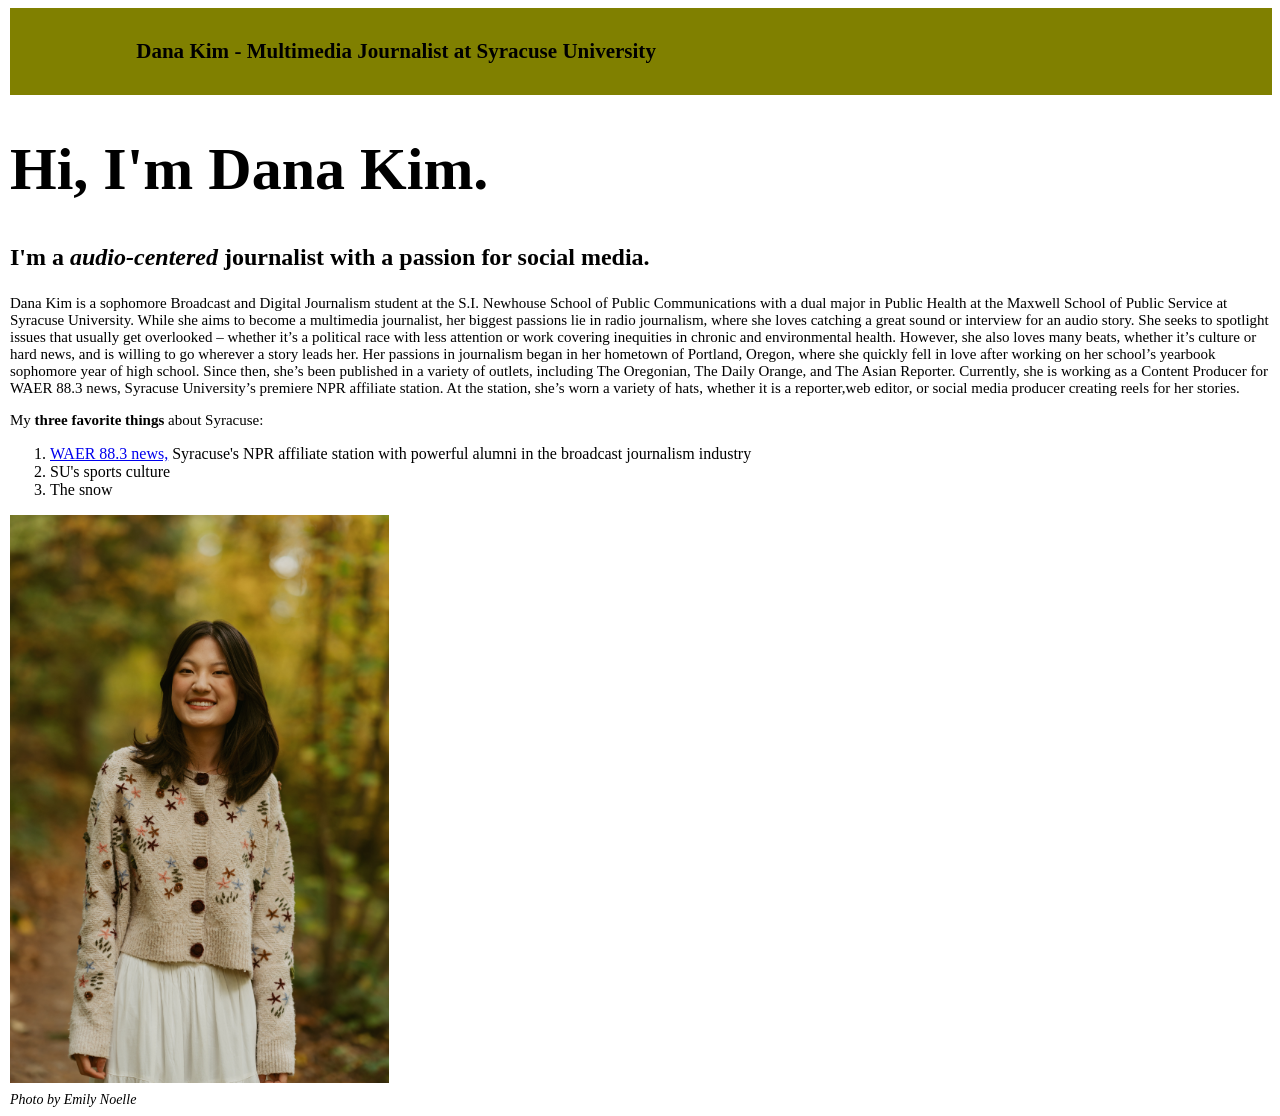
==== index.html @ ac1a91b0 "Add files via upload" ====
<!doctype html>
<html lang="en">
<link rel="stylesheet" href="stylesheet.css">
  <head>
    <meta charset="utf-8">

    <meta name="viewport" content="width=device-width, initial-scale=1">

    <title>Dana Lee Kim - JNL 221 - Portfolio </title>
  </head>
  <body>

    <div class="container">

      <div class="row">
        <header class="col bg-secondary text-white p-2 mb-4">
          <h3>Dana Kim - Multimedia Journalist at Syracuse University </h3>
        </header>

      </div>

      <div class="row">

        <div class="col-lg-7">

          <h1> Hi, I'm Dana Kim. </h1>

          <h2> I'm a <em> audio-centered </em>journalist with a passion for social media. </h2>

          <p> Dana Kim is a sophomore Broadcast and Digital Journalism student at the S.I. Newhouse School of Public Communications with a dual major in Public Health at the Maxwell School of Public Service at Syracuse University. 

While she aims to become a multimedia journalist, her biggest passions lie in radio journalism, where she loves catching a great sound or interview for an audio story. She seeks to spotlight issues that usually get overlooked – whether it’s a political race with less attention or work covering inequities in chronic and environmental health. 

However, she also loves many beats, whether it’s culture or hard news, and is willing to go wherever a story leads her. 

Her passions in journalism began in her hometown of Portland, Oregon, where she quickly fell in love after working on her school’s yearbook sophomore year of high school. Since then, she’s been published in a variety of outlets, including The Oregonian, The Daily Orange, and The Asian Reporter.

Currently, she is working as a Content Producer for WAER 88.3 news, Syracuse University’s premiere NPR affiliate station. At the station, she’s worn a variety of hats, whether it is a reporter,web editor, or social media producer creating reels for her stories. 

</p>

          <p>My <strong>three favorite things</strong> about Syracuse:</p>

          <ol> 
            <li> <a href="https://www.waer.org"> WAER 88.3 news,</a> Syracuse's NPR affiliate station with powerful alumni in the broadcast journalism industry </li>
            <li> SU's sports culture </li>
            <li> The snow </li>
          </ol>

          <img src="IMG1jpg.jpg"alt="Dana Kim in nature">

          <div class="caption"> Photo by Emily Noelle </div>
       

        

        </div>

      </div>

    <!-- Bootstrap Bundle with Popper -->
    <script src="https://cdn.jsdelivr.net/npm/bootstrap@5.0.2/dist/js/bootstrap.bundle.min.js" integrity="sha384-MrcW6ZMFYlzcLA8Nl+NtUVF0sA7MsXsP1UyJoMp4YLEuNSfAP+JcXn/tWtIaxVXM" crossorigin="anonymous"></script>

  </body>
</html>
---- stylesheet.css ----
body {
  font-family: Georgia;
  max-width: 100rem;
  margin-left: 10px;
  margin-right: 1opx;
}

header {
  background-color:olive;
  font-size: 18px;
  padding-top: 10px;
  padding-bottom: 10px;
  padding-left: 10%;
  padding-right: 10%;
  margin-bottom: 15px;
}

img {
  width: 30%;
}

.caption {
  font-size: 14px;
  font-style: italic;
  margin-left: 0px;
  margin-right: 0px;
  margin-top: 5px;
  text-align: margin-left;
}

h1 {
  font-style: bold;
  font-size: 60px;
}

h2 {
  font-size: 24px;
  margin-bottom: 1.5rem;
  font-family: Georgia;
}

p {
  font-size: 15px;
  font-family: Georgia;
}

.otherimg {
  max-width: 50rem;
  margin-left: auto;
  margin-right: auto;
  margin-top: 30px;
  margin-bottom: 30px;
}
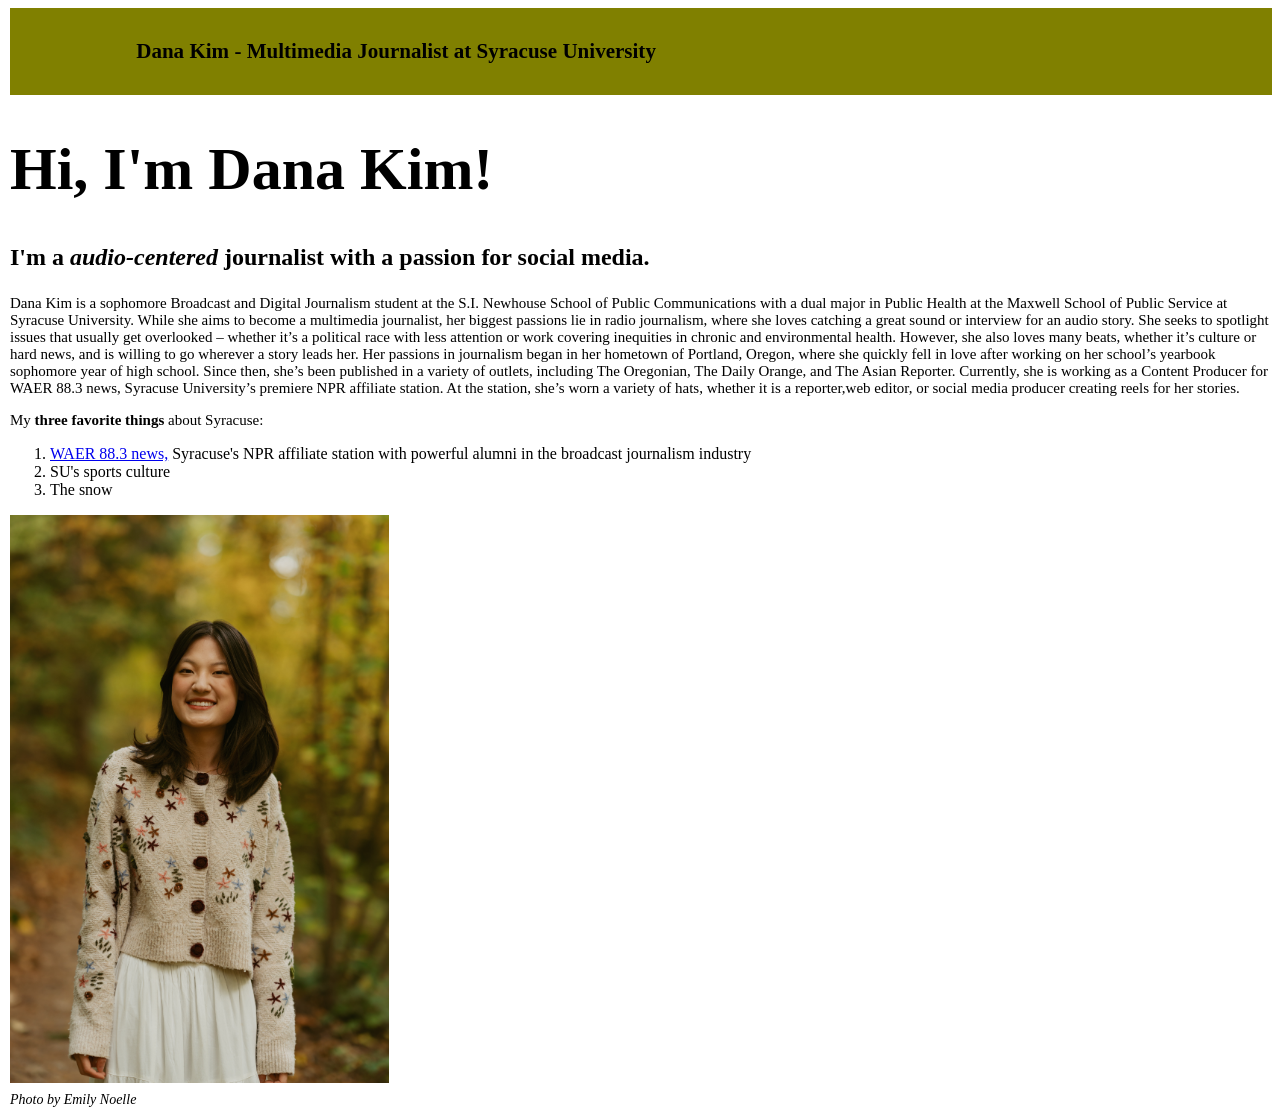
==== commit c32c2735: "Fix greeting punctuation in index.html" ====
--- a/index.html
+++ b/index.html
@@ -23,7 +23,7 @@
 
         <div class="col-lg-7">
 
-          <h1> Hi, I'm Dana Kim. </h1>
+          <h1> Hi, I'm Dana Kim! </h1>
 
           <h2> I'm a <em> audio-centered </em>journalist with a passion for social media. </h2>
 
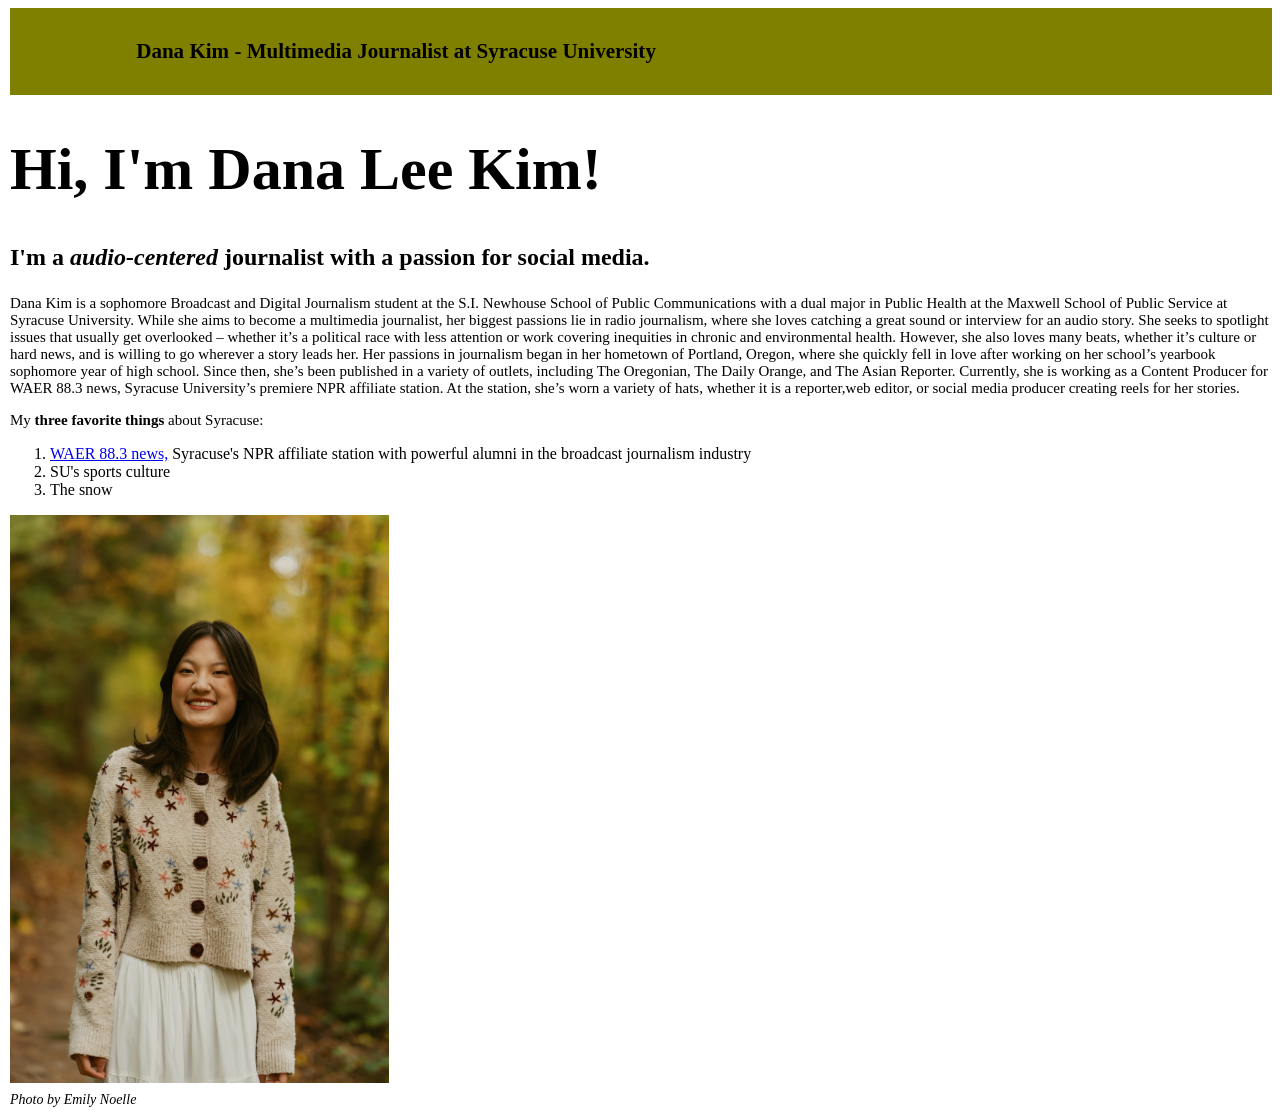
==== commit e7946afc: "Add files via upload" ====
--- a/index.html
+++ b/index.html
@@ -23,7 +23,7 @@
 
         <div class="col-lg-7">
 
-          <h1> Hi, I'm Dana Kim! </h1>
+          <h1> Hi, I'm Dana Lee Kim! </h1>
 
           <h2> I'm a <em> audio-centered </em>journalist with a passion for social media. </h2>
 
